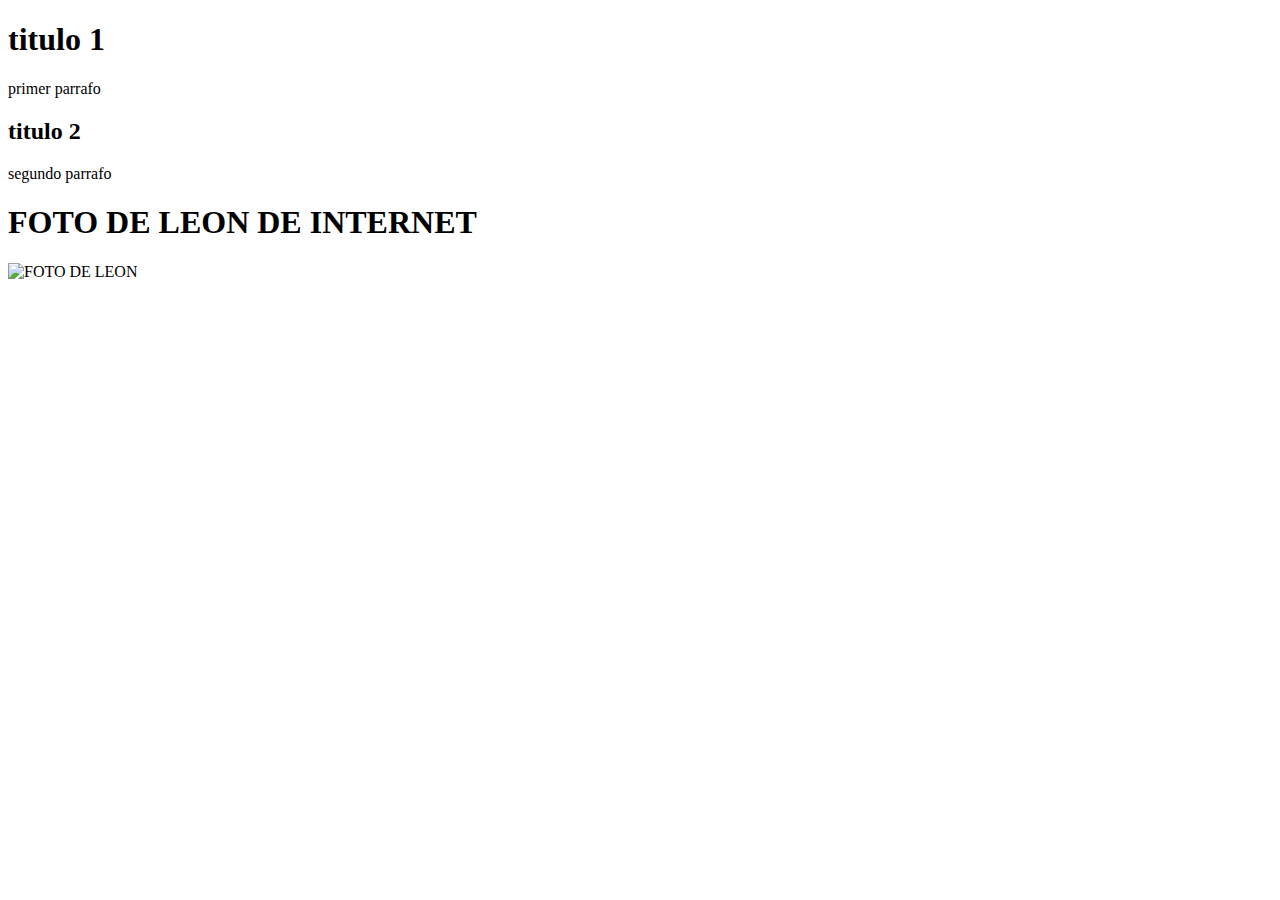
==== index.html @ f244f8cf "cambio de titulo" ====
<!DOCTYPE html> <!-- PONIENDO SOLO "!" Y ENTER, ME ESCRIBE EL CUERPO DEL ARCHIVO HTML-->
<html lang="en">
<head>
    <meta charset="UTF-8">
    <meta http-equiv="X-UA-Compatible" content="IE=edge">
    <meta name="viewport" content="width=<>, initial-scale=1.0">
    <title>Mi primer web</title>
</head>
<body>
   <h1>titulo 1</h1>

    <p> primer parrafo</p>
    <h2>titulo 2</h2>
    <p>segundo parrafo</p>

    <!-- asi se realiza un comentario para recordar cosas-->
    <h1> FOTO DE LEON DE INTERNET</h1>
    <img src="https://www.batiburrillo.net/wp-content/uploads/2019/07/Ampliacio%CC%81n-de-imagen-en-li%CC%81nea-sin-perder-calidad.jpg" alt="FOTO DE LEON">
</body>
</html>
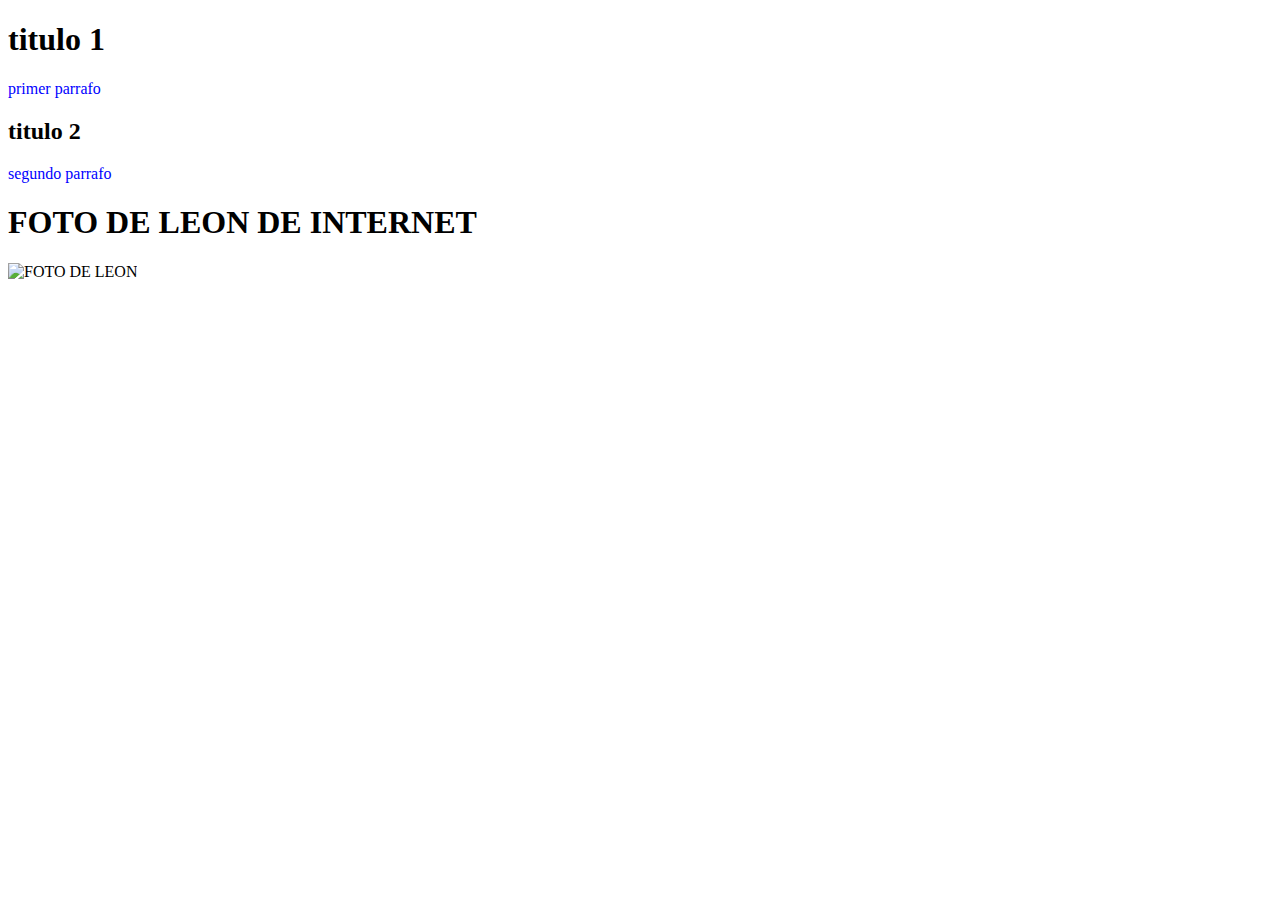
==== commit b546ee01: "agre archivo .css y cambie fuente a color azul" ====
--- a/index.html
+++ b/index.html
@@ -5,6 +5,7 @@
     <meta http-equiv="X-UA-Compatible" content="IE=edge">
     <meta name="viewport" content="width=<>, initial-scale=1.0">
     <title>Mi primer web</title>
+    <link rel="stylesheet" href="style.css">
 </head>
 <body>
    <h1>titulo 1</h1>
--- a/style.css
+++ b/style.css
@@ -0,0 +1,5 @@
+p{
+
+color: blue;
+
+}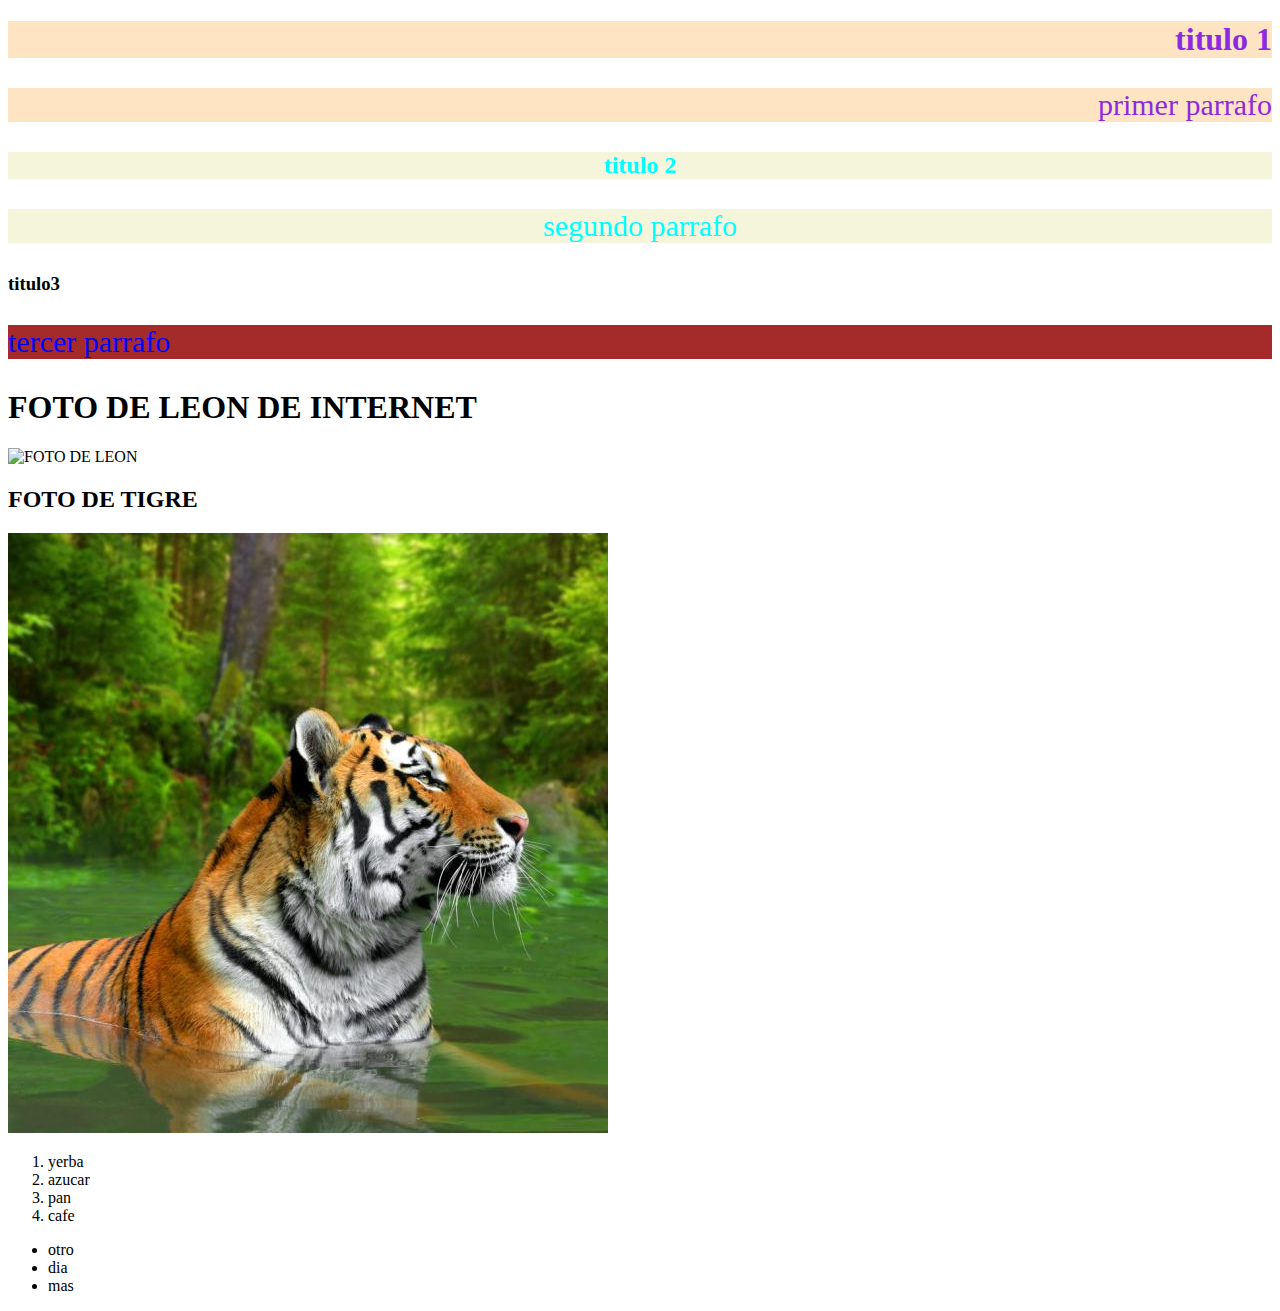
==== commit 02191bf2: "agregue actividades en archivo css y agregue las conexiones con el css en el archivo html" ====
--- a/index.html
+++ b/index.html
@@ -8,14 +8,39 @@
     <link rel="stylesheet" href="style.css">
 </head>
 <body>
-   <h1>titulo 1</h1>
+   <h1 id="identif">titulo 1</h1>
+    <p id="identif"> primer parrafo</p>
+    
+    <h2 class="clase"> titulo 2</h2>
+    <p class="clase">segundo parrafo</p>
 
-    <p> primer parrafo</p>
-    <h2>titulo 2</h2>
-    <p>segundo parrafo</p>
+
+    <h3>titulo3</h3>
+    <p>tercer parrafo</p>
 
     <!-- asi se realiza un comentario para recordar cosas-->
     <h1> FOTO DE LEON DE INTERNET</h1>
     <img src="https://www.batiburrillo.net/wp-content/uploads/2019/07/Ampliacio%CC%81n-de-imagen-en-li%CC%81nea-sin-perder-calidad.jpg" alt="FOTO DE LEON">
+    
+    
+    <h2>FOTO DE TIGRE</h2><!--Asi se pone una foto desde la carpeta del proyecto-->
+    <img src="tigre.jpg" alt="FOTO DE TIGRE">
+
+<ol>
+    <li>yerba</li>
+    <li>azucar</li>
+    <li>pan</li>
+    <li>cafe</li>
+</ol>
+
+
+
+<ul>
+    <li>otro</li>
+    <li>dia</li>
+    <li>mas</li>
+</ul>
+
+
 </body>
 </html>--- a/style.css
+++ b/style.css
@@ -1,5 +1,20 @@
 p{
 
 color: blue;
+font-size: 30px;
+background-color: brown;
+text-align: justify;
+}
 
+.clase{
+    color: aqua;
+    text-align: center;
+background-color: beige;
+}
+
+#identif{
+    color:blueviolet;
+    background-color: bisque;
+    text-align: right;
+    
 }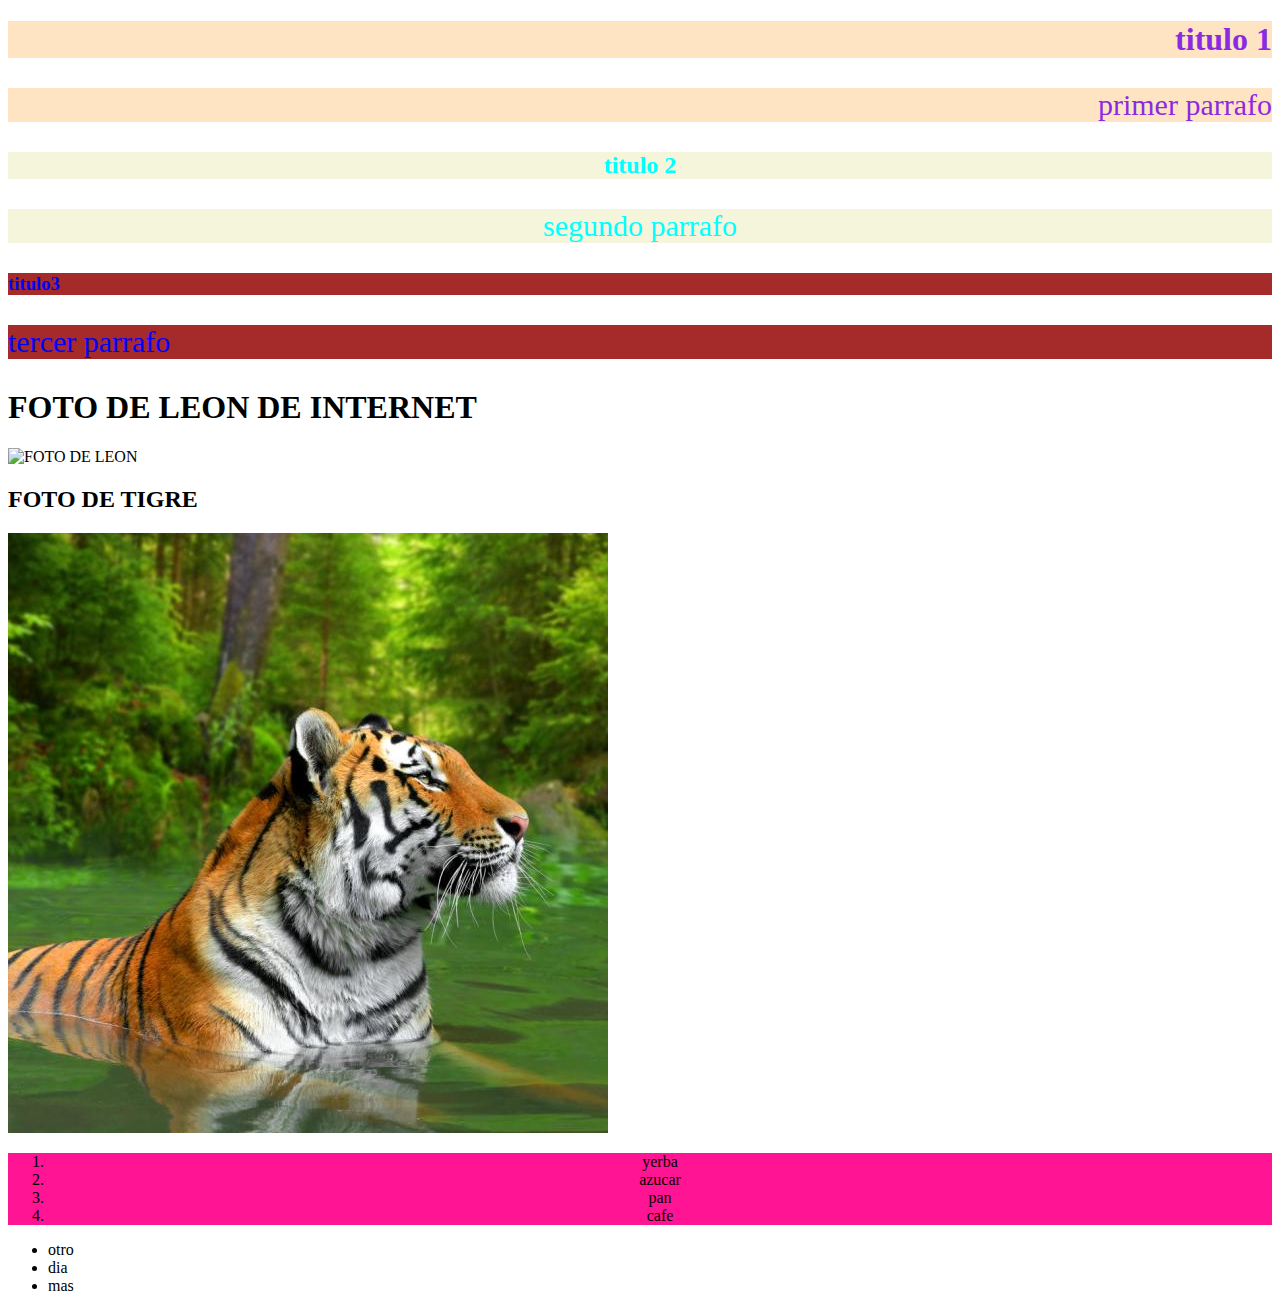
==== commit 1f71a855: "actualizacion con comentarios" ====
--- a/index.html
+++ b/index.html
@@ -4,10 +4,10 @@
     <meta charset="UTF-8">
     <meta http-equiv="X-UA-Compatible" content="IE=edge">
     <meta name="viewport" content="width=<>, initial-scale=1.0">
-    <title>Mi primer web</title>
-    <link rel="stylesheet" href="style.css">
-</head>
-<body>
+    <title>Mi primer web</title> <!--asi se coloca el titulo en la parte superior de la pestaña de internet-->
+    <link rel="stylesheet" href="style.css"> <!--asi se vincula el archivo css al archivo html-->
+</head> 
+<body> <!-- cuerpo del archivo html-->
    <h1 id="identif">titulo 1</h1>
     <p id="identif"> primer parrafo</p>
     
@@ -19,14 +19,14 @@
     <p>tercer parrafo</p>
 
     <!-- asi se realiza un comentario para recordar cosas-->
-    <h1> FOTO DE LEON DE INTERNET</h1>
+    <h1> FOTO DE LEON DE INTERNET</h1> <!-- asi se coloca una foto desde un sitio de internet-->
     <img src="https://www.batiburrillo.net/wp-content/uploads/2019/07/Ampliacio%CC%81n-de-imagen-en-li%CC%81nea-sin-perder-calidad.jpg" alt="FOTO DE LEON">
     
     
     <h2>FOTO DE TIGRE</h2><!--Asi se pone una foto desde la carpeta del proyecto-->
     <img src="tigre.jpg" alt="FOTO DE TIGRE">
 
-<ol>
+<ol> <!-- asi se coloca una lista ordenada (con numeros)-->
     <li>yerba</li>
     <li>azucar</li>
     <li>pan</li>
@@ -35,12 +35,12 @@
 
 
 
-<ul>
+<ul>  <!-- asi se coloca una lista desordenada (con caracteres)-->
     <li>otro</li>
     <li>dia</li>
     <li>mas</li>
 </ul>
 
 
-</body>
+</body> <!--cierre del cuerpo-->
 </html>--- a/style.css
+++ b/style.css
@@ -1,8 +1,14 @@
-p{
+p{ 
 
 color: blue;
 font-size: 30px;
 background-color: brown;
+text-align: justify;
+}
+
+h3{
+    color: blue;
+    background-color: brown;
 text-align: justify;
 }
 
@@ -17,4 +23,10 @@
     background-color: bisque;
     text-align: right;
     
-}+}
+
+ol{
+    background-color: deeppink;
+text-align: center;
+}
+
